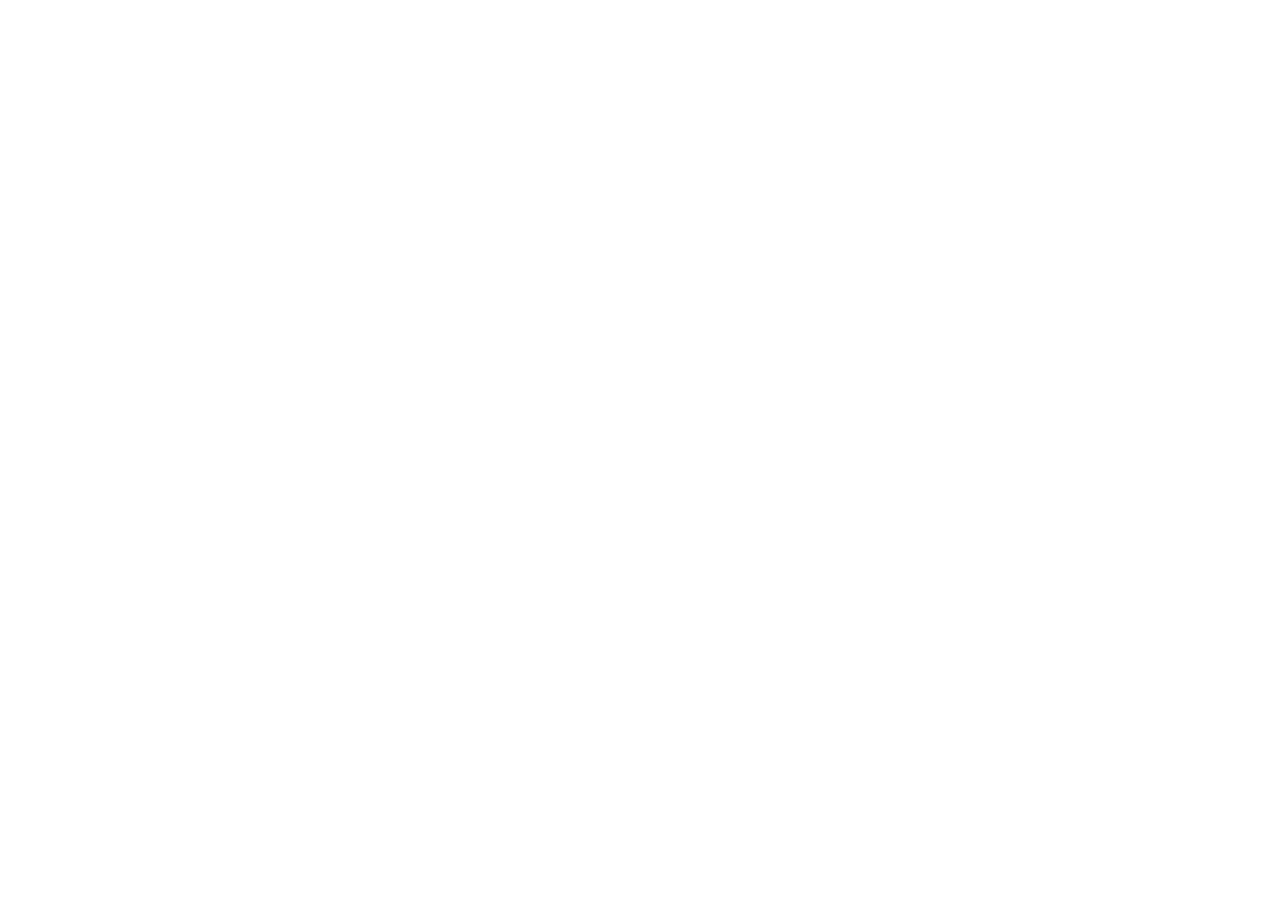
==== menu.html @ 3bd175e5 "Add files via upload" ====
<!DOCTYPE html>
<html lang="en">
<head>
    <meta charset="UTF-8">
    <meta name="viewport" content="width=device-width, initial-scale=1.0">
    <title>Menu - Flavor Haven</title>
    <link href="https://cdn.jsdelivr.net/npm/bootstrap@5.3.2/dist/css/bootstrap.min.css" rel="stylesheet">
    <link rel="stylesheet" href="https://cdnjs.cloudflare.com/ajax/libs/font-awesome/6.4.0/css/all.min.css">
    <link href="https://fonts.googleapis.com/css2?family=Poppins:wght
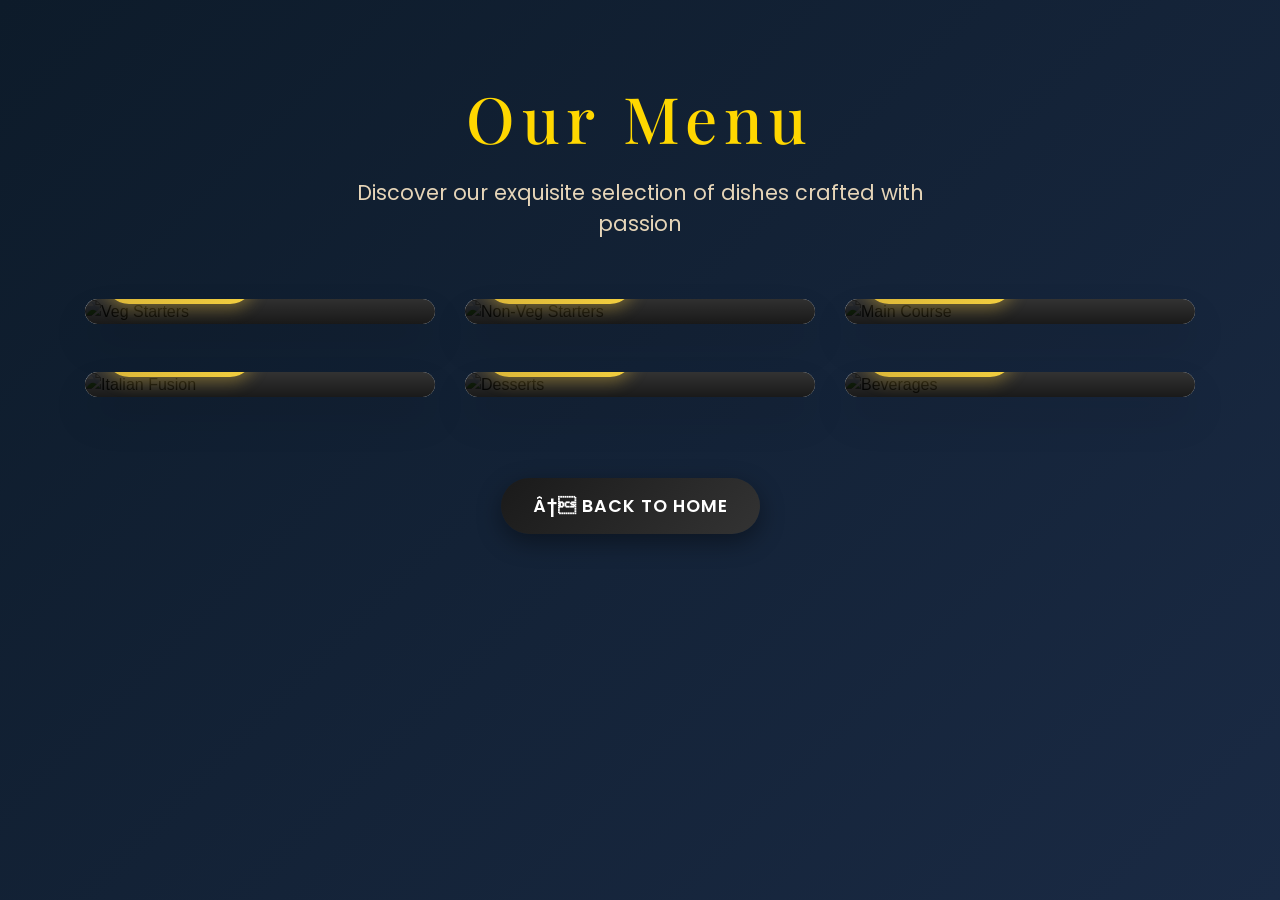
==== commit b8b65072: "Add files via upload" ====
--- a/menu.html
+++ b/menu.html
@@ -1,9 +1,116 @@
 <!DOCTYPE html>
-<html lang="en">
+<html>
 <head>
-    <meta charset="UTF-8">
-    <meta name="viewport" content="width=device-width, initial-scale=1.0">
-    <title>Menu - Flavor Haven</title>
-    <link href="https://cdn.jsdelivr.net/npm/bootstrap@5.3.2/dist/css/bootstrap.min.css" rel="stylesheet">
-    <link rel="stylesheet" href="https://cdnjs.cloudflare.com/ajax/libs/font-awesome/6.4.0/css/all.min.css">
-    <link href="https://fonts.googleapis.com/css2?family=Poppins:wght+    <script src="https://kit.fontawesome.com/cbf21623c1.js" crossorigin="anonymous"></script>
+    <link rel="stylesheet" href="https://stackpath.bootstrapcdn.com/bootstrap/4.5.2/css/bootstrap.min.css">
+<link rel="stylesheet" href="menu.css">
+    <script src="https://code.jquery.com/jquery-3.5.1.slim.min.js" integrity="sha384-DfXdz2htPH0lsSSs5nCTpuj/zy4C+OGpamoFVy38MVBnE+IbbVYUew+OrCXaRkfj" crossorigin="anonymous"></script>
+    <script src="https://cdn.jsdelivr.net/npm/popper.js@1.16.1/dist/umd/popper.min.js" integrity="sha384-9/reFTGAW83EW2RDu2S0VKaIzap3H66lZH81PoYlFhbGU+6BZp6G7niu735Sk7lN" crossorigin="anonymous"></script>
+    <script src="https://stackpath.bootstrapcdn.com/bootstrap/4.5.2/js/bootstrap.min.js" integrity="sha384-B4gt1jrGC7Jh4AgTPSdUtOBvfO8shuf57BaghqFfPlYxofvL8/KUEfYiJOMMV+rV" crossorigin="anonymous"></script>
+    <title>Menu - Flavors Beyond Borders</title>
+
+</head>
+<body>
+
+    <!-- Menu Categories Hero -->
+    <div class="menu-categories-section">
+        <div class="container">
+            <h1 class="menu-categories-title">Our Menu</h1>
+            <p class="menu-subtitle">Discover our exquisite selection of dishes crafted with passion</p>
+            
+            <div class="row">
+                <div class="col-12 col-md-6 col-lg-4 mb-5">
+                    <div class="category-card">
+                        <img src="images/VegStarter.jpeg" class="category-image" alt="Veg Starters">
+                        <div class="category-overlay">
+                            <h3 class="category-title">Veg Starters</h3>
+                            <p class="category-desc">Fresh vegetarian appetizers made with seasonal ingredients and aromatic spices</p>
+<a href="menu/veg-starter-complete.html" class="view-items-btn">
+                                View Items <i class="fas fa-arrow-right"></i>
+                            </a>
+
+                        </div>
+                    </div>
+                </div>
+
+                <div class="col-12 col-md-6 col-lg-4 mb-5">
+                    <div class="category-card">
+                        <img src="images/Nonveg.jpeg" class="category-image" alt="Non-Veg Starters">
+                        <div class="category-overlay">
+                            <h3 class="category-title">Non-Veg Starters</h3>
+                            <p class="category-desc">Premium chicken, seafood and meat starters prepared with signature spices</p>
+<a href="menu/nonveg-starter.html" class="view-items-btn">
+                                View Items <i class="fas fa-arrow-right"></i>
+                            </a>
+
+                        </div>
+                    </div>
+                </div>
+
+                <div class="col-12 col-md-6 col-lg-4 mb-5">
+                    <div class="category-card">
+                        <img src="images/MainCourse.jpeg" class="category-image" alt="Main Course">
+                        <div class="category-overlay">
+                            <h3 class="category-title">Main Course</h3>
+                            <p class="category-desc">Rich curries, flavorful biryanis and chef special rice preparations</p>
+<a href="menu/main-course.html" class="view-items-btn">
+                                View Items <i class="fas fa-arrow-right"></i>
+                            </a>
+
+                        </div>
+                    </div>
+                </div>
+
+                <div class="col-12 col-md-6 col-lg-4 mb-5">
+                    <div class="category-card">
+                        <img src="images/Italian&Fusion.jpeg" class="category-image" alt="Italian Fusion">
+                        <div class="category-overlay">
+                            <h3 class="category-title">Italian & Fusion</h3>
+                            <p class="category-desc">Classic Italian pastas & pizzas with unique Indian fusion twists</p>
+<a href="menu/italian-fusion.html" class="view-items-btn">
+                                View Items <i class="fas fa-arrow-right"></i>
+                            </a>
+
+                        </div>
+                    </div>
+                </div>
+
+                <div class="col-12 col-md-6 col-lg-4 mb-5">
+                    <div class="category-card">
+                        <img src="images/Dessert.jpeg" class="category-image" alt="Desserts">
+                        <div class="category-overlay">
+                            <h3 class="category-title">Desserts</h3>
+                            <p class="category-desc">Artisanal Indian sweets and continental desserts for perfect ending</p>
+<a href="menu/desserts.html" class="view-items-btn">
+                                View Items <i class="fas fa-arrow-right"></i>
+                            </a>
+
+                        </div>
+                    </div>
+                </div>
+
+                <div class="col-12 col-md-6 col-lg-4 mb-5">
+                    <div class="category-card">
+                        <img src="images/Beverages.jpeg" class="category-image" alt="Beverages">
+                        <div class="category-overlay">
+                            <h3 class="category-title">Beverages</h3>
+                            <p class="category-desc">Refreshing lassis, fresh juices, shakes and cold coffee specials</p>
+<a href="menu/beverages.html" class="view-items-btn">
+                                View Items <i class="fas fa-arrow-right"></i>
+                            </a>
+
+                        </div>
+                    </div>
+                </div>
+            </div>
+
+            <!-- Back to Home -->
+            <div class="text-center mt-5">
+                <a href="main.html" class="hero-view-menu btn-lg px-5 py-3">
+                    ← Back to Home
+                </a>
+            </div>
+        </div>
+    </div>
+</body>
+</html>
--- a/menu.css
+++ b/menu.css
@@ -0,0 +1,543 @@
+/* Menu Pages & Hero Improvements */
+@import url('https://fonts.googleapis.com/css2?family=Playfair+Display:wght@400;700&family=Poppins:wght@300;400;600;700&display=swap');
+
+/* Hero Section Premium Improvements */
+.banner-heading {
+  font-family: 'Playfair Display', serif !important;
+  font-size: clamp(3rem, 8vw, 6rem) !important;
+  font-weight: 700 !important;
+  letter-spacing: 0.1em !important;
+  text-shadow: 0 2px 10px rgba(0,0,0,0.5) !important;
+  animation: fadeInUp 1s ease-out !important;
+}
+
+.banner-caption {
+  font-family: 'Poppins', sans-serif !important;
+  font-weight: 300 !important;
+  letter-spacing: 0.05em !important;
+  animation: fadeInUp 1s ease-out 0.3s both !important;
+}
+
+@keyframes fadeInUp {
+  from {
+    opacity: 0;
+    transform: translateY(30px);
+  }
+  to {
+    opacity: 1;
+    transform: translateY(0);
+  }
+}
+
+/* Hero Buttons - Premium Styling */
+.hero-view-menu {
+  background: linear-gradient(135deg, #1a1a1a, #333) !important;
+  color: white !important;
+  border: none !important;
+  padding: 16px 32px !important;
+  font-family: 'Poppins', sans-serif !important;
+  font-weight: 600 !important;
+  font-size: 1.1rem !important;
+  border-radius: 50px !important;
+  text-transform: uppercase !important;
+  letter-spacing: 1px !important;
+  box-shadow: 0 8px 25px rgba(0,0,0,0.4) !important;
+  transition: all 0.4s cubic-bezier(0.25, 0.46, 0.45, 0.94) !important;
+  position: relative !important;
+  overflow: hidden !important;
+  margin-right: 20px !important;
+}
+
+.hero-view-menu:hover {
+  background: linear-gradient(135deg, #333, #555) !important;
+  transform: translateY(-3px) scale(1.05) !important;
+  box-shadow: 0 15px 35px rgba(0,0,0,0.6) !important;
+}
+
+.hero-view-menu i {
+  margin-left: 10px !important;
+  transition: transform 0.3s ease !important;
+}
+
+.hero-view-menu:hover i {
+  transform: translateX(8px) !important;
+}
+
+.hero-order-now {
+  background: linear-gradient(135deg, #D4AF37, #F4D03F) !important;
+  color: #0D1B2A !important;
+  border: none !important;
+  padding: 16px 36px !important;
+  font-family: 'Poppins', sans-serif !important;
+  font-weight: 700 !important;
+  font-size: 1.1rem !important;
+  border-radius: 50px !important;
+  text-transform: uppercase !important;
+  letter-spacing: 1px !important;
+  box-shadow: 0 8px 25px rgba(212,175,55,0.4) !important;
+  transition: all 0.4s cubic-bezier(0.25, 0.46, 0.45, 0.94) !important;
+  position: relative !important;
+  overflow: hidden !important;
+}
+
+.hero-order-now:hover {
+  background: linear-gradient(135deg, #F4D03F, #FAD7A8) !important;
+  transform: translateY(-3px) scale(1.05) !important;
+  box-shadow: 0 15px 35px rgba(212,175,55,0.6) !important;
+  color: #0D1B2A !important;
+}
+
+/* Menu Category Page Styles */
+.menu-categories-section {
+  background: linear-gradient(135deg, #0D1B2A 0%, #1a2a44 100%);
+  padding: 80px 0;
+  min-height: 100vh;
+}
+
+.menu-categories-title {
+  font-family: 'Playfair Display', serif;
+  font-size: clamp(2.5rem, 6vw, 4rem);
+  color: #FFD700;
+  text-align: center;
+  margin-bottom: 20px;
+  letter-spacing: 0.1em;
+}
+
+.menu-subtitle {
+  font-family: 'Poppins', sans-serif;
+  color: #E6D5B8;
+  text-align: center;
+  font-size: 1.3rem;
+  max-width: 600px;
+  margin: 0 auto 60px;
+}
+
+.category-card {
+  background: white;
+  border-radius: 20px;
+  overflow: hidden;
+  transition: all 0.4s ease;
+  box-shadow: 0 20px 40px rgba(0,0,0,0.1);
+  height: 100%;
+  position: relative;
+}
+
+.category-card:hover {
+  transform: translateY(-15px);
+  box-shadow: 0 30px 60px rgba(0,0,0,0.2);
+}
+
+.category-image {
+  height: 250px;
+  object-fit: cover;
+  width: 100%;
+}
+
+.category-overlay {
+  position: absolute;
+  bottom: 0;
+  left: 0;
+  right: 0;
+  background: linear-gradient(transparent, rgba(0,0,0,0.9));
+  color: white;
+  padding: 30px 20px 20px;
+}
+
+.category-title {
+  font-family: 'Playfair Display', serif;
+  font-size: 1.8rem;
+  font-weight: 700;
+  margin-bottom: 10px;
+}
+
+.category-desc {
+  font-family: 'Poppins', sans-serif;
+  opacity: 0.9;
+  line-height: 1.5;
+}
+
+.view-items-btn {
+  background: linear-gradient(135deg, #D4AF37, #F4D03F);
+  color: #0D1B2A !important;
+  border: none;
+  padding: 12px 30px;
+  border-radius: 50px;
+  font-family: 'Poppins', sans-serif;
+  font-weight: 600;
+  font-size: 1rem;
+  margin-top: 20px;
+  display: inline-block;
+  text-decoration: none;
+  transition: all 0.3s ease;
+  box-shadow: 0 5px 15px rgba(212,175,55,0.4);
+}
+
+.view-items-btn:hover {
+  transform: translateY(-2px);
+  box-shadow: 0 10px 25px rgba(212,175,55,0.6);
+  color: #0D1B2A !important;
+}
+
+/* Order Page Layout */
+.order-main {
+  min-height: 100vh;
+  background: #f8f9fa;
+  padding: 60px 0;
+}
+
+.order-grid {
+  display: grid;
+  grid-template-columns: 1fr 350px;
+  gap: 40px;
+  align-items: start;
+}
+
+@media (max-width: 992px) {
+  .order-grid {
+    grid-template-columns: 1fr;
+    gap: 30px;
+  }
+}
+
+@media (max-width: 768px) {
+  .order-main {
+    padding: 40px 0;
+  }
+}
+
+/* Cart Sidebar */
+.cart-sidebar {
+  background: white;
+  border-radius: 20px;
+  padding: 30px;
+  box-shadow: 0 20px 40px rgba(0,0,0,0.1);
+  position: sticky;
+  top: 20px;
+  height: fit-content;
+  max-height: 80vh;
+  overflow-y: auto;
+}
+
+.cart-title {
+  font-family: 'Playfair Display', serif;
+  color: #0D1B2A;
+  margin-bottom: 25px;
+  text-align: center;
+}
+
+.cart-item {
+  display: flex;
+  align-items: center;
+  padding: 15px 0;
+  border-bottom: 1px solid #eee;
+}
+
+.cart-item:last-child {
+  border-bottom: none;
+}
+
+.cart-img {
+  width: 60px;
+  height: 60px;
+  border-radius: 10px;
+  object-fit: cover;
+  margin-right: 15px;
+}
+
+.cart-details h6 {
+  margin: 0 0 5px 0;
+  color: #0D1B2A;
+}
+
+.cart-price {
+  font-weight: 700;
+  color: #D4AF37;
+  margin-left: auto;
+}
+
+.quantity-controls {
+  display: flex;
+  align-items: center;
+  gap: 10px;
+  margin-top: 5px;
+}
+
+.qty-btn {
+  width: 30px;
+  height: 30px;
+  border: 1px solid #ddd;
+  background: white;
+  border-radius: 50%;
+  display: flex;
+  align-items: center;
+  justify-content: center;
+  cursor: pointer;
+  transition: all 0.2s;
+}
+
+.qty-btn:hover {
+  background: #f8f9fa;
+  transform: scale(1.1);
+}
+
+.quantity {
+  font-weight: 600;
+  min-width: 25px;
+  text-align: center;
+}
+
+.cart-total {
+  margin-top: 20px;
+  padding-top: 20px;
+  border-top: 2px solid #eee;
+}
+
+.total-price {
+  font-size: 1.5rem;
+  font-weight: 700;
+  color: #D4AF37;
+  text-align: center;
+  margin-bottom: 20px;
+}
+
+.cart-actions .btn {
+  width: 100%;
+  margin-bottom: 10px;
+  padding: 12px;
+  border-radius: 12px;
+  font-weight: 600;
+  border: none;
+  transition: all 0.3s;
+}
+
+.btn-clear {
+  background: #ff6b6b;
+  color: white;
+}
+
+.btn-clear:hover {
+  background: #ff5252;
+  transform: translateY(-1px);
+}
+
+.btn-checkout {
+  background: linear-gradient(135deg, #D4AF37, #F4D03F);
+  color: #0D1B2A;
+  font-size: 1.1rem;
+}
+
+.btn-checkout:hover {
+  transform: translateY(-2px);
+  box-shadow: 0 10px 25px rgba(212,175,55,0.4);
+}
+
+/* Empty Cart */
+.empty-cart {
+  text-align: center;
+  padding: 40px 20px;
+  color: #666;
+}
+
+.empty-cart i {
+  font-size: 4rem;
+  color: #ddd;
+  margin-bottom: 20px;
+}
+
+/* Food Item Cards - Order Page */
+.order-food-card {
+  background: white;
+  border-radius: 20px;
+  overflow: hidden;
+  box-shadow: 0 15px 35px rgba(0,0,0,0.08);
+  transition: all 0.4s ease;
+  margin-bottom: 30px;
+}
+
+.order-food-card:hover {
+  transform: translateY(-10px);
+  box-shadow: 0 25px 50px rgba(0,0,0,0.15);
+}
+
+.food-image {
+  height: 220px;
+  object-fit: cover;
+  width: 100%;
+}
+
+.food-content {
+  padding: 25px;
+}
+
+.food-name {
+  font-family: 'Playfair Display', serif;
+  font-size: 1.4rem;
+  font-weight: 600;
+  color: #0D1B2A;
+  margin-bottom: 8px;
+}
+
+.food-price {
+  font-size: 1.3rem;
+  font-weight: 700;
+  color: #D4AF37;
+  margin-bottom: 12px;
+}
+
+.food-desc {
+  color: #666;
+  line-height: 1.6;
+  margin-bottom: 20px;
+}
+
+.add-cart-btn {
+  width: 100%;
+  background: linear-gradient(135deg, #28a745, #20c997);
+  color: white !important;
+  border: none;
+  padding: 14px;
+  border-radius: 12px;
+  font-weight: 600;
+  font-family: 'Poppins', sans-serif;
+  transition: all 0.3s ease;
+  text-transform: uppercase;
+  letter-spacing: 0.5px;
+}
+
+.add-cart-btn:hover {
+  background: linear-gradient(135deg, #20c997, #28a745);
+  transform: translateY(-2px);
+  box-shadow: 0 10px 25px rgba(40,167,69,0.4);
+  color: white !important;
+}
+
+.add-cart-btn i {
+  margin-right: 8px;
+}
+
+/* Responsive Adjustments */
+@media (max-width: 768px) {
+  .cart-sidebar {
+    position: static;
+    max-height: none;
+  }
+  
+  .order-main {
+    padding: 30px 15px;
+  }
+  
+  .food-content {
+    padding: 20px 15px;
+  }
+}
+
+/* Smooth scroll for menu pages */
+html {
+  scroll-behavior: smooth;
+}
+
+/* Veg Starters Premium Styles */
+/* veg-starters-grid flex removed - using Bootstrap row */
+
+.veg-card {
+    padding: 1rem;
+    margin-bottom: 1rem;
+}
+
+.veg-card-inner {
+    background: white;
+    border-radius: 20px;
+    overflow: hidden;
+    box-shadow: 0 10px 30px rgba(0,0,0,0.1);
+    transition: all 0.4s cubic-bezier(0.25, 0.46, 0.45, 0.94);
+    opacity: 0;
+    transform: translateY(50px);
+    display: flex;
+    flex-direction: column;
+    min-height: 100%;
+}
+
+.veg-card-inner.animate {
+    opacity: 1;
+    transform: translateY(0);
+}
+
+.veg-card-inner:hover {
+    transform: translateY(-15px) scale(1.02);
+    box-shadow: 0 25px 50px rgba(0,0,0,0.2);
+}
+
+.veg-image-container {
+    overflow: hidden;
+    height: 250px;
+    position: relative;
+}
+
+.veg-image {
+    width: 100%;
+    height: 200px;
+    object-fit: cover;
+    transition: transform 0.4s ease;
+}
+
+.veg-card-inner:hover .veg-image {
+    transform: scale(1.1);
+}
+
+.veg-card-content {
+    padding: 25px;
+    display: flex;
+    flex-direction: column;
+    justify-content: space-between;
+    flex: 1;
+}
+
+.veg-title {
+    font-family: 'Playfair Display', serif;
+    font-size: 1.4rem;
+    margin-bottom: 10px;
+    color: #0D1B2A;
+}
+
+.veg-price {
+    font-size: 1.5rem;
+    font-weight: 700;
+    color: #D4AF37;
+    margin-bottom: 12px;
+}
+
+.veg-desc {
+    color: #666;
+    line-height: 1.6;
+    margin-bottom: 15px;
+    font-size: 0.95rem;
+}
+
+.stars {
+    display: flex;
+    align-items: center;
+    gap: 5px;
+}
+
+.stars i {
+    color: #FFD700;
+    font-size: 1rem;
+}
+
+.rating-text {
+    font-size: 0.9rem;
+    color: #666;
+    margin-left: 5px;
+    font-weight: 500;
+}
+
+/* Responsive */
+@media (max-width: 768px) {
+    .veg-card-inner {
+        margin-bottom: 1.5rem;
+    }
+    
+    .veg-card-content {
+        padding: 20px;
+    }
+}
